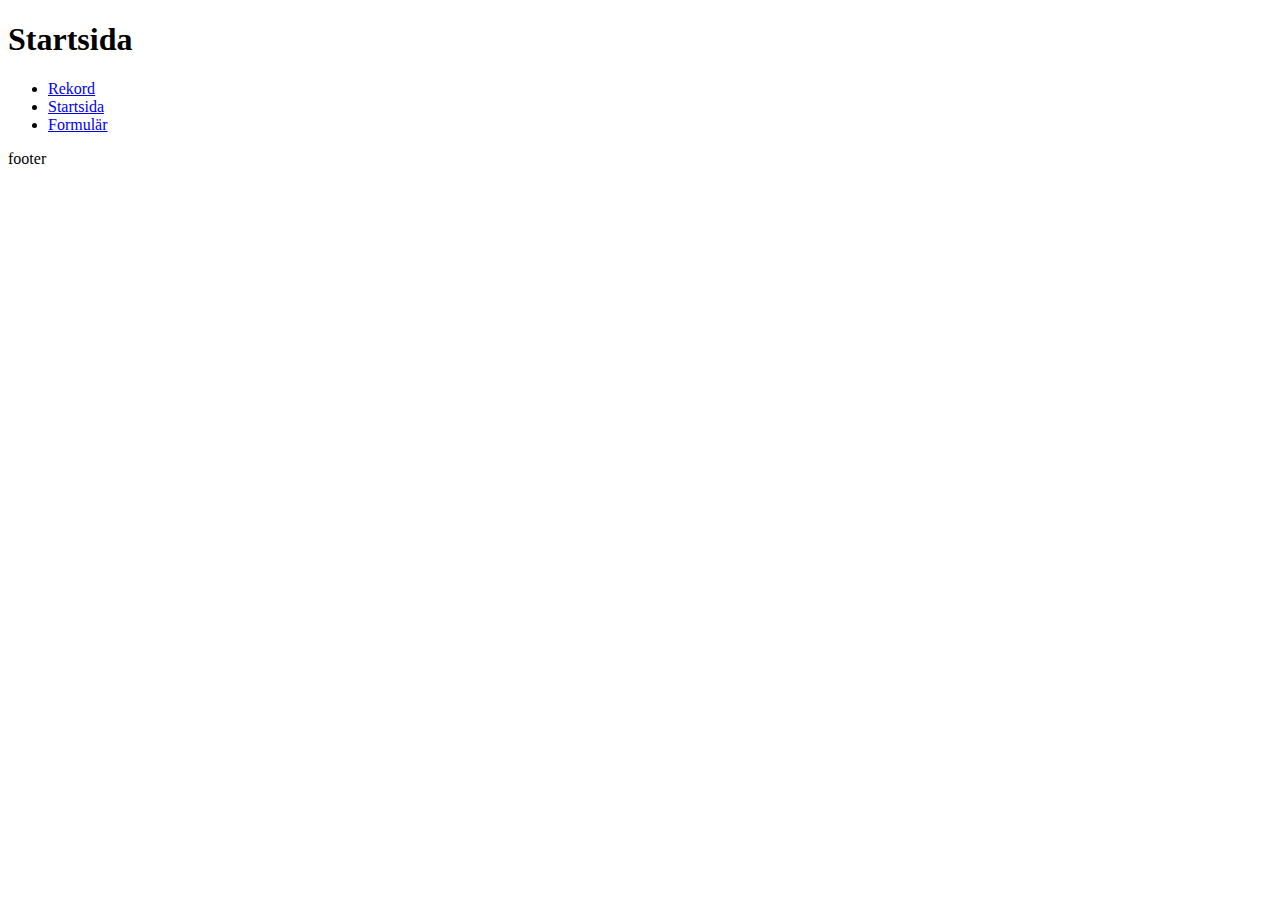
==== Index.html @ e05ca1f4 "start" ====
<!DOCTYPE html>
<html lang="sv">
    <head>
        <meta charset="UTF-8">
        <title>startsida</title>
        <link href="style.css" rel="stylesheet">
    </head>
    <body>
        <div class="wrapper">
            <header>
                <h1>Startsida</h1>
            </header>
            <nav>
                <ul>
                    <li><a href="index.html">Rekord</a></li>
                    <li><a href="sida2.html">Startsida</a></li>
                    <li><a href="Form.html">Formulär</a></li>
                </ul>
            </nav>
            <main>
      
            </main>
            <footer>
                <p>footer</p>
            </footer>
        </div>
    </body>
</html>
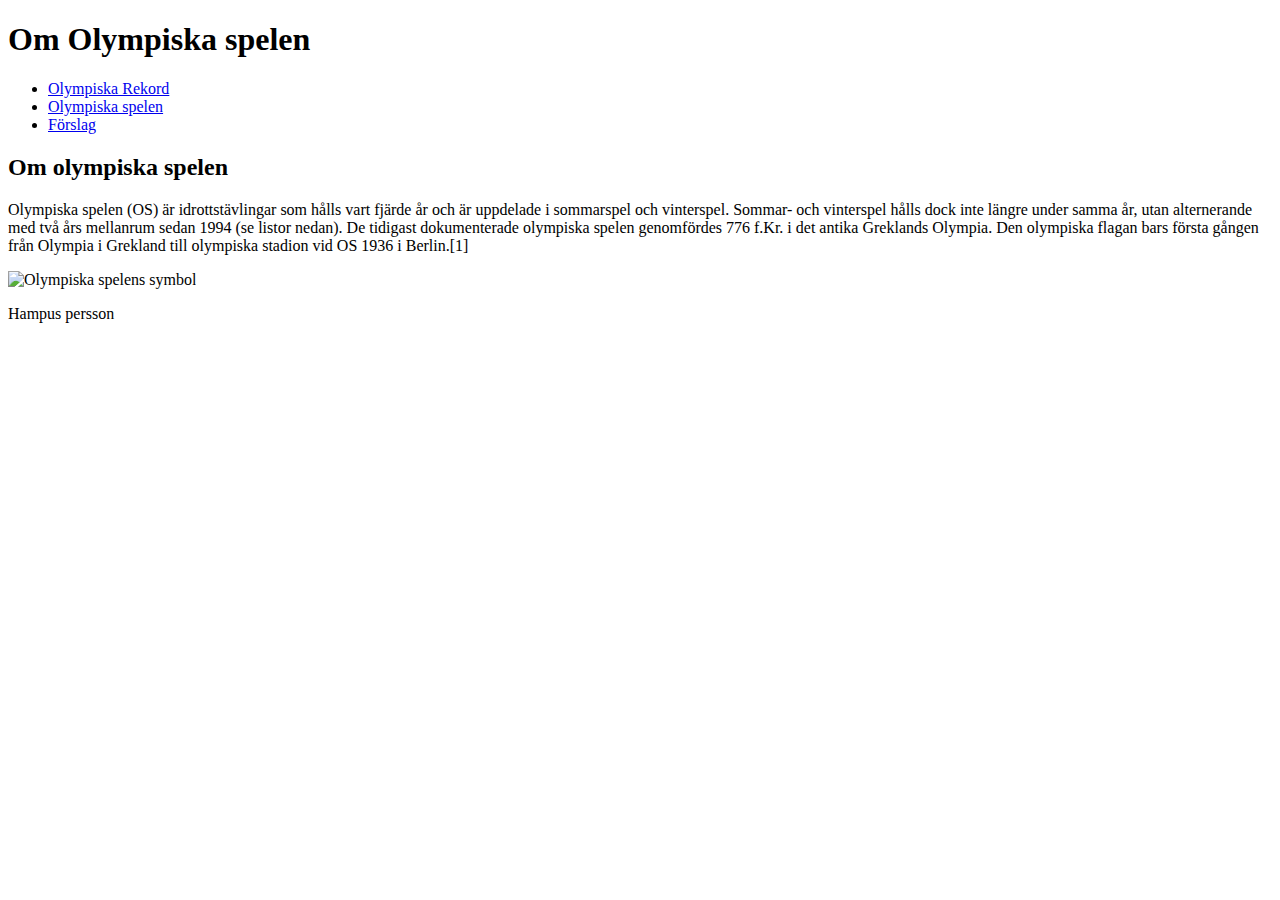
==== commit 1e54e3fb: "Sida klar" ====
--- a/Index.html
+++ b/Index.html
@@ -1,27 +1,45 @@
+<!--Doctype anger att det är ett html document-->
 <!DOCTYPE html>
-<html lang="sv">
+<html lang="sv"><!--Anger att sidan är på svenska-->
     <head>
-        <meta charset="UTF-8">
-        <title>startsida</title>
-        <link href="style.css" rel="stylesheet">
+        <meta name="viewport" content="width=device-width, initial-scale=1.0">
+        <meta charset="UTF-8"><!--Teckenkodning UTF-8-->
+        <title>startsida</title><!--sidans titel-->
+        <link href="style.css" rel="stylesheet"><!--Länkar css till html dockumentet-->
     </head>
+    <!--Body innehåler det som syn på sidan-->
     <body>
-        <div class="wrapper">
+        <div class="wrapper"><!--Class som används för att ge sidor ett vist utseende/underlätta om flera sidor ska ha samma ellement -->
+            <!--Sidhuvud-->
             <header>
-                <h1>Startsida</h1>
+                <h1>Om Olympiska spelen</h1><!--Rubrik-->
             </header>
+            <!--Navigations meny-->
             <nav>
+                <!--Osorteradlista-->
                 <ul>
-                    <li><a href="index.html">Rekord</a></li>
-                    <li><a href="sida2.html">Startsida</a></li>
-                    <li><a href="Form.html">Formulär</a></li>
+                    <li><a href="Rekord.html">Olympiska Rekord</a></li><!--List element med länk till en annan sida-->
+                    <li><a href="Index.html">Olympiska spelen</a></li>
+                    <li><a href="Form.html">Förslag</a></li>
                 </ul>
             </nav>
+            <!--Huvuddelen av sidan-->
             <main>
-      
+                <section> <!--Delar upp sidan i sektioner-->
+                    <h2><!--Underrubrik-->
+                        Om olympiska spelen
+                    </h2>
+                    <p><!--Textstycke-->
+                        Olympiska spelen (OS) är idrottstävlingar som hålls vart fjärde år och är uppdelade i sommarspel och vinterspel. Sommar- och vinterspel hålls dock inte längre under samma år, utan alternerande med två års mellanrum sedan 1994 (se listor nedan). De tidigast dokumenterade olympiska spelen genomfördes 776 f.Kr. i det antika Greklands Olympia. Den olympiska flagan bars första gången från Olympia i Grekland till olympiska stadion vid OS 1936 i Berlin.[1]
+                    </p>
+                </section>
+                <section>
+                    <img src="https://cdn.britannica.com/01/23901-050-33507FA4/flag-Olympic-Games.jpg" alt="Olympiska spelens symbol"><!--bild element-->
+                </section>
             </main>
+            <!--Sidfot-->
             <footer>
-                <p>footer</p>
+                <p>Hampus persson</p>
             </footer>
         </div>
     </body>
